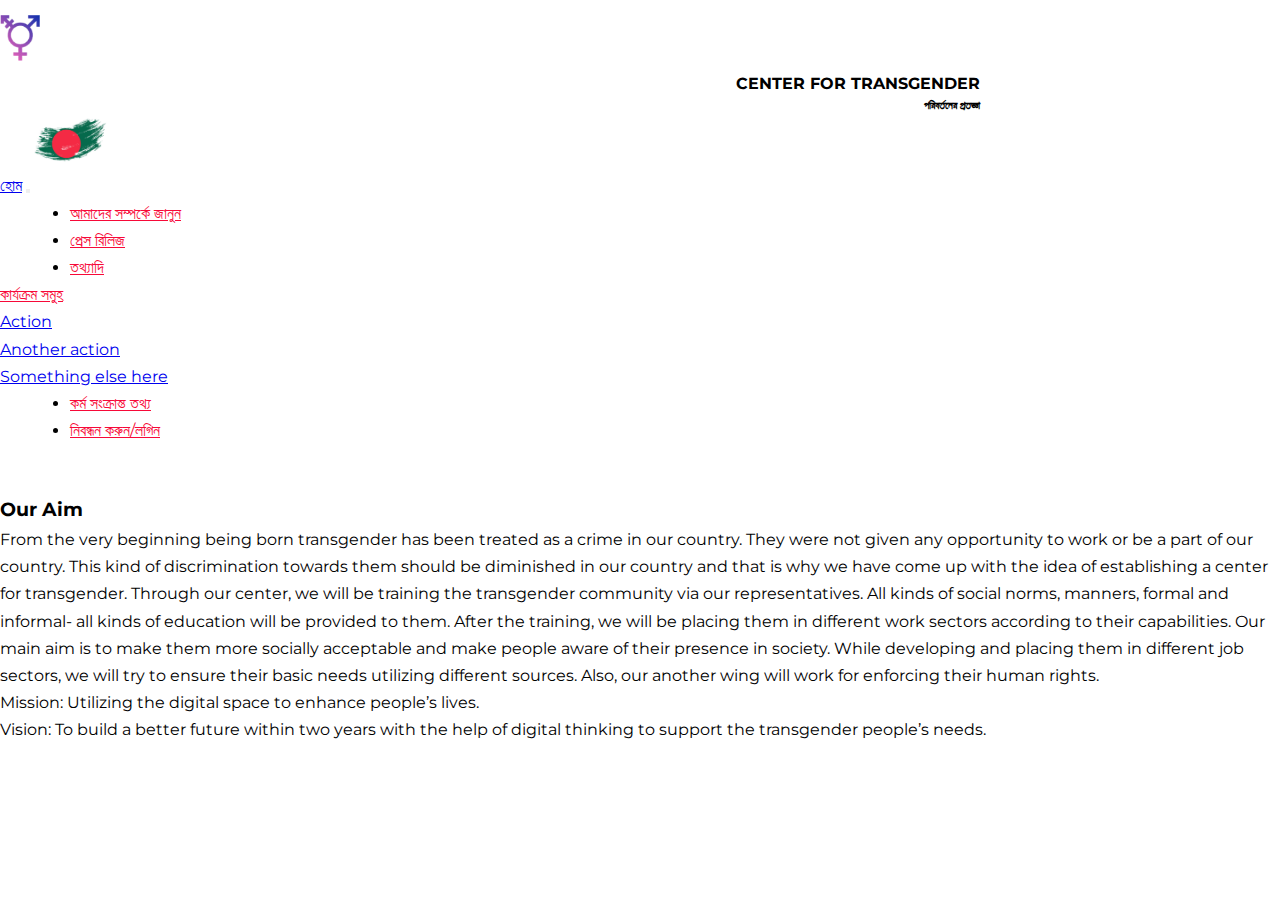
==== about.html @ fa418af0 "second commit" ====
<!doctype html>
<html lang="en">

<head>
    <!-- Required meta tags -->
    <meta charset="utf-8">
    <meta name="viewport" content="width=device-width, initial-scale=1">

    <!-- Bootstrap CSS -->
    <link href="https://cdn.jsdelivr.net/npm/bootstrap@5.0.2/dist/css/bootstrap.min.css" rel="stylesheet"
        integrity="sha384-EVSTQN3/azprG1Anm3QDgpJLIm9Nao0Yz1ztcQTwFspd3yD65VohhpuuCOmLASjC" crossorigin="anonymous">
    <link rel="stylesheet" href="https://cdnjs.cloudflare.com/ajax/libs/font-awesome/5.15.4/css/all.min.css"
        integrity="sha512-YWzhKL2whUzgiheMoBFwW8CKV4qpHQAEuvilg9FAn5VJUDwKZZxkJNuGM4XkWuk94WCrrwslk8yWNGmY1EduTA=="
        crossorigin="anonymous" referrerpolicy="no-referrer" />
    <link rel="stylesheet" href="style.css">

    <title>TransgenderBD</title>
</head>

<body>
    <section class="top-bar">
        <div class="container">
            <div class="row">
                <div class="col">
                    <img class='logo' src="/images/logo.png" alt="" srcset="">
                </div>
                <div class="col-8 ">
                    <div class="mid-text">
                        <h4 class='main-text'>CENTER FOR TRANSGENDER</h4>
                        <h6>পরিবর্তনের প্রতজ্ঞা</h6>
                    </div>
                </div>
                <div class="col ban">
                    <img class="bangladesh" src="/images/bangladesh.png" alt="" srcset="">
                </div>
            </div>
    </section>



    <nav class="container navbar navbar-expand-lg navbar-light bg-light">
        <div class="container-fluid">
            <a class="navbar-brand" href="/index.html">হোম</a>
            <button class="navbar-toggler" type="button" data-bs-toggle="collapse" data-bs-target="#navbarNavDropdown"
                aria-controls="navbarNavDropdown" aria-expanded="false" aria-label="Toggle navigation">
                <span class="navbar-toggler-icon"></span>
            </button>
            <div class="collapse navbar-collapse" id="navbarNavDropdown">
                <ul class="navbar-nav">
                    <!-- <li class="nav-item">
                        <a class="nav-link active" aria-current="page" href="#">হোম</a>
                    </li> -->
                    <li class="nav-item navItem">
                        <a class="nav-link" href="/about.html">আমাদের সম্পর্কে জানুন</a>
                    </li>
                    <li class="nav-item navItem">
                        <a class="nav-link" href="/press.html">প্রেস রিলিজ</a>
                    </li>
                    <li class="nav-item navItem">
                        <a class="nav-link " href="/news.html" tabindex="-1" aria-disabled="true">তথ্যাদি</a>
                    </li>
                    <li class="nav-item dropdown">
                        <a class="nav-link dropdown-toggle" href="#" id="navbarDropdownMenuLink" role="button"
                            data-bs-toggle="dropdown" aria-expanded="false">
                            কার্যক্রম সমুহ
                        </a>
                        <ul class="dropdown-menu" aria-labelledby="navbarDropdownMenuLink">
                            <li><a class="dropdown-item" href="#">Action</a></li>
                            <li><a class="dropdown-item" href="#">Another action</a></li>
                            <li><a class="dropdown-item" href="#">Something else here</a></li>
                        </ul>
                    </li>
                    <li class="nav-item navItem">
                        <a class="nav-link " href="/kormo.html" tabindex="-1" aria-disabled="true">কর্ম সংক্রান্ত
                            তথ্য</a>
                    </li>
                    <li class="nav-item navItem">
                        <a class="nav-link " href="/kormo.html" tabindex="-1" aria-disabled="true">নিবন্ধন করুন/লগিন</a>
                    </li>

                </ul>
            </div>
        </div>
    </nav>
    <div class="container ">
        <h3 class="aim"> Our Aim </h3>
        <p>From the very beginning being born transgender has been treated as a crime in our country. They were not
            given any opportunity to work or be a part of our country. This kind of discrimination towards them should
            be diminished in our country and that is why we have come up with the idea of establishing a center for
            transgender. Through our center, we will be training the transgender community via our representatives. All
            kinds of social norms, manners, formal and informal- all kinds of education will be provided to them. After
            the training, we will be placing them in different work sectors according to their capabilities. Our main
            aim is to make them more socially acceptable and make people aware of their presence in society.
            While developing and placing them in different job sectors, we will try to ensure their basic needs
            utilizing different sources. Also, our another wing will work for enforcing their human rights.
        </p>
        <p>Mission: Utilizing the digital space to enhance people’s lives.</p>
        <p>Vision: To build a better future within two years with the help of digital thinking to support the
            transgender people’s needs. </p>
    </div>



    <!-- <nav class="container  navbar navbar-expand-lg navbar-light bg-light">
        <div class="container-fluid">
            <a class="navbar-brand" href="#">Navbar</a>
            <button class="navbar-toggler" type="button" data-bs-toggle="collapse" data-bs-target="#navbarNavDropdown"
                aria-controls="navbarNavDropdown" aria-expanded="false" aria-label="Toggle navigation">
                <span class="navbar-toggler-icon"></span>
            </button>

            <div class="collapse navbar-collapse d-flex justify-content-between" id="navbarNav">
                <ul class="navbar-nav main-ul ">

                    <li class="nav-item">
                        <a class="nav-link active" aria-current="page" href="#">হোম</a>
                    </li>
                    <li class="nav-item navItem">
                        <a class="nav-link" href="#">আমাদের সম্পর্কে জানুন</a>
                    </li>
                    <li class="nav-item navItem">
                        <a class="nav-link" href="#">প্রেস রিলিজ</a>
                    </li>
                    <li class="nav-item navItem">
                        <a class="nav-link disabled" href="#" tabindex="-1" aria-disabled="true">তথ্যাদি</a>
                    </li>
                    <li class="nav-item navItem">
                        <a class="nav-link disabled" href="#" tabindex="-1" aria-disabled="true">কার্যক্রম সমুহ</a>
                    </li>
                    <li class="nav-item navItem">
                        <a class="nav-link disabled" href="#" tabindex="-1" aria-disabled="true">কর্ম সংক্রান্ত তথ্য</a>
                    </li>
                    <li class="nav-item navItem">
                        <a class="nav-link disabled" href="#" tabindex="-1" aria-disabled="true">নিবন্ধন করুন/লগিন</a>
                    </li>
                </ul>
            </div>
        </div>
    </nav> -->






    <!-- Optional JavaScript; choose one of the two! -->

    <!-- Option 1: Bootstrap Bundle with Popper -->
    <script src="https://cdn.jsdelivr.net/npm/bootstrap@5.0.2/dist/js/bootstrap.bundle.min.js"
        integrity="sha384-MrcW6ZMFYlzcLA8Nl+NtUVF0sA7MsXsP1UyJoMp4YLEuNSfAP+JcXn/tWtIaxVXM"
        crossorigin="anonymous"></script>

    <!-- Option 2: Separate Popper and Bootstrap JS -->
    <!--
    <script src="https://cdn.jsdelivr.net/npm/@popperjs/core@2.9.2/dist/umd/popper.min.js" integrity="sha384-IQsoLXl5PILFhosVNubq5LC7Qb9DXgDA9i+tQ8Zj3iwWAwPtgFTxbJ8NT4GN1R8p" crossorigin="anonymous"></script>
    <script src="https://cdn.jsdelivr.net/npm/bootstrap@5.0.2/dist/js/bootstrap.min.js" integrity="sha384-cVKIPhGWiC2Al4u+LWgxfKTRIcfu0JTxR+EQDz/bgldoEyl4H0zUF0QKbrJ0EcQF" crossorigin="anonymous"></script>
    -->
</body>

</html>
---- style.css ----
@import url('https://fonts.googleapis.com/css2?family=Montserrat:ital,wght@0,400;0,500;0,600;0,700;1,300&display=swap');

* {
  box-sizing: border-box;
  margin: 0;
  padding: 0;
}
:root {
  --green: #5bcefa;
  --purple: #f5a9b8;
  --white: #ffffff;
  --box-shadow: 0 8px 22px rgba(0, 0, 0, 0.1);
}

body {
  font-family: 'Montserrat', sans-serif;
  line-height: 1.7;
  color: var(--body);
}
.top-bar {
  padding-top: 15px;
}
.logo {
  width: 40px;
}
.mid-text {
  text-align: right;
  margin-right: 300px;
}

.last {
  background-color: red;
}
.ban {
  justify-content: flex-end;
}
.bangladesh {
  width: 80px;
  align-self: flex-end;
  margin-left: 30px;
}
.navItem {
  justify-content: space-between;
}
.navItem {
  margin-left: 70px;
}
.nav-link {
  color: #f70938;
}
.hero {
  background-image: url(/images/bg.jpg);
  background-position: center;
  background-size: cover;
  height: 60vh;
}
.button {
  width: 140px;
  height: 140px;
  background-color: var(--green);
}
.nibo-btn {
  background-color: var(--green);
  margin-top: 10px;
}
.left-col {
  margin-top: 50px;
}
.image {
  padding-top: 95px;
  align-self: end;
  width: 100%;
}
.khabor {
  padding-top: 40px;
  border-bottom: 1px solid rgb(0, 0, 0);
}
.news {
  padding-top: 30px;
}
.khobor {
  width: 95%;
  padding-top: 10px;
}
span {
  color: var(--green);
}
.left-column {
  display: flex;
}
.recent-left {
  border-bottom: 1px solid rgb(0, 0, 0, 0.3);
}
.left-column img {
  width: 155px;
  height: 100px;
}
.left-column p {
  font-size: 10px;
  padding-top: 0px;
  width: 80%;
}
.date {
  padding-top: -5px;
}
.faq h4 {
  text-align: center;
  padding-top: 50px;
}
#accordionExample {
  padding-top: 20px;
}
.foot a {
  text-decoration: none;
}

.aim {
  padding-top: 50px;
}

@media (max-width: 992px) {
  .image {
    padding-top: 113px;
    align-self: end;
    width: 100%;
  }
}
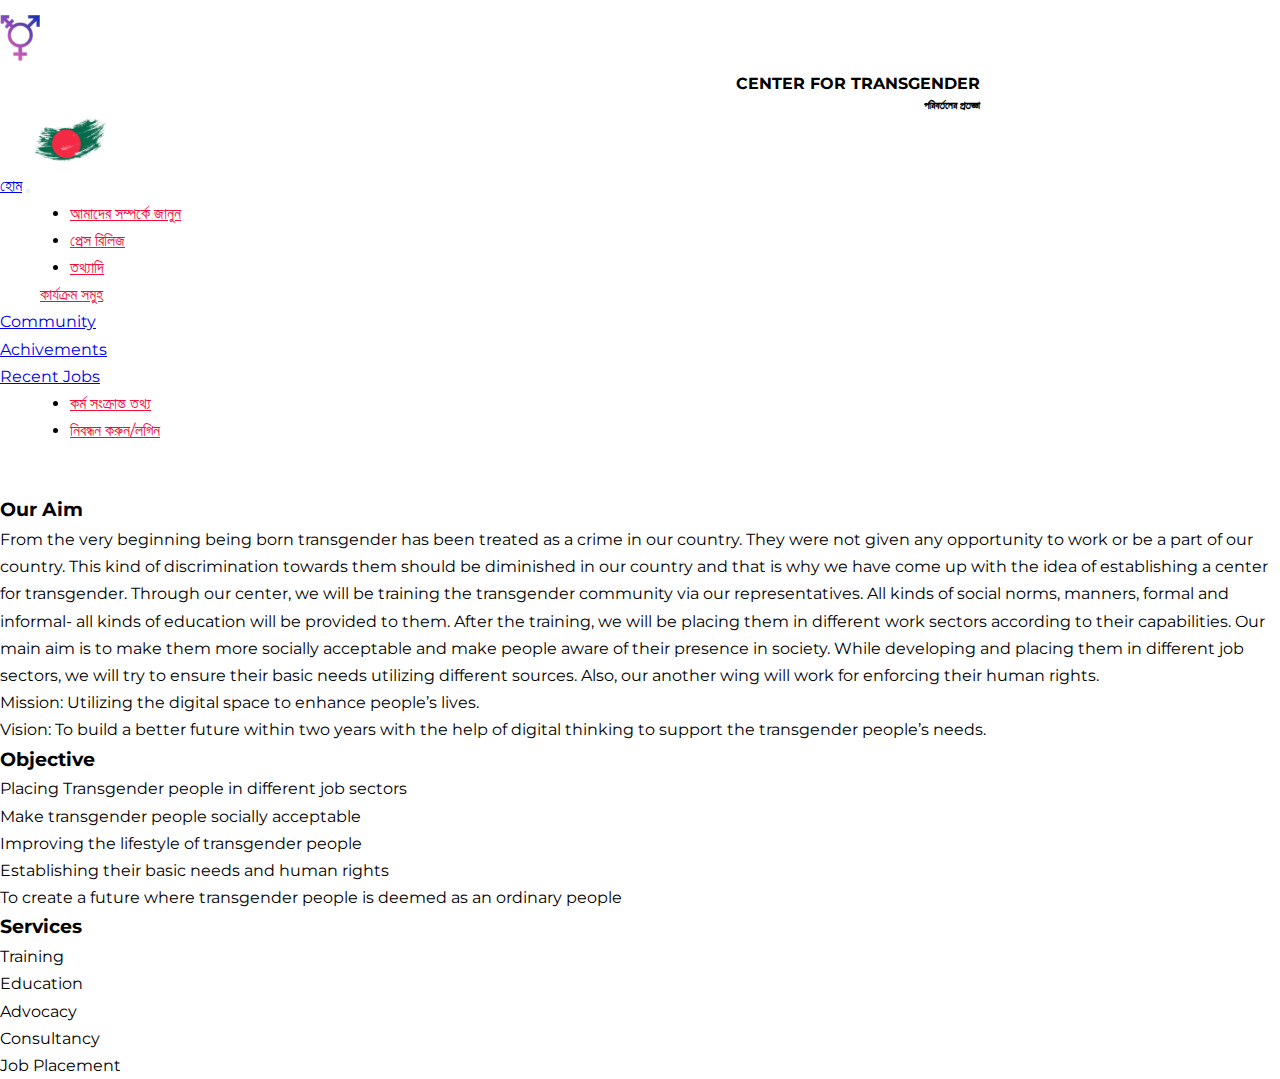
==== commit 5e52fb9b: "third commit" ====
--- a/about.html
+++ b/about.html
@@ -60,14 +60,14 @@
                         <a class="nav-link " href="/news.html" tabindex="-1" aria-disabled="true">তথ্যাদি</a>
                     </li>
                     <li class="nav-item dropdown">
-                        <a class="nav-link dropdown-toggle" href="#" id="navbarDropdownMenuLink" role="button"
+                        <a class="nav-link karzo dropdown-toggle" href="#" id="navbarDropdownMenuLink" role="button"
                             data-bs-toggle="dropdown" aria-expanded="false">
                             কার্যক্রম সমুহ
                         </a>
                         <ul class="dropdown-menu" aria-labelledby="navbarDropdownMenuLink">
-                            <li><a class="dropdown-item" href="#">Action</a></li>
-                            <li><a class="dropdown-item" href="#">Another action</a></li>
-                            <li><a class="dropdown-item" href="#">Something else here</a></li>
+                            <li><a class="dropdown-item" href="#">Community</a></li>
+                            <li><a class="dropdown-item" href="#">Achivements</a></li>
+                            <li><a class="dropdown-item" href="#">Recent Jobs</a></li>
                         </ul>
                     </li>
                     <li class="nav-item navItem">
@@ -97,6 +97,22 @@
         <p>Mission: Utilizing the digital space to enhance people’s lives.</p>
         <p>Vision: To build a better future within two years with the help of digital thinking to support the
             transgender people’s needs. </p>
+        <h3>Objective</h3>
+        <ul>
+            <li>Placing Transgender people in different job sectors</li>
+            <li>Make transgender people socially acceptable</li>
+            <li>Improving the lifestyle of transgender people</li>
+            <li>Establishing their basic needs and human rights</li>
+            <li>To create a future where transgender people is deemed as an ordinary people</li>
+        </ul>
+        <h3>Services</h3>
+        <ul>
+            <li>Training</li>
+            <li>Education</li>
+            <li>Advocacy </li>
+            <li>Consultancy</li>
+            <li>Job Placement</li>
+        </ul>
     </div>
 
 
--- a/style.css
+++ b/style.css
@@ -117,6 +117,13 @@
 .aim {
   padding-top: 50px;
 }
+.nibondhon {
+  text-decoration: none;
+  color: black;
+}
+.karzo {
+  margin-left: 40px;
+}
 
 @media (max-width: 992px) {
   .image {
